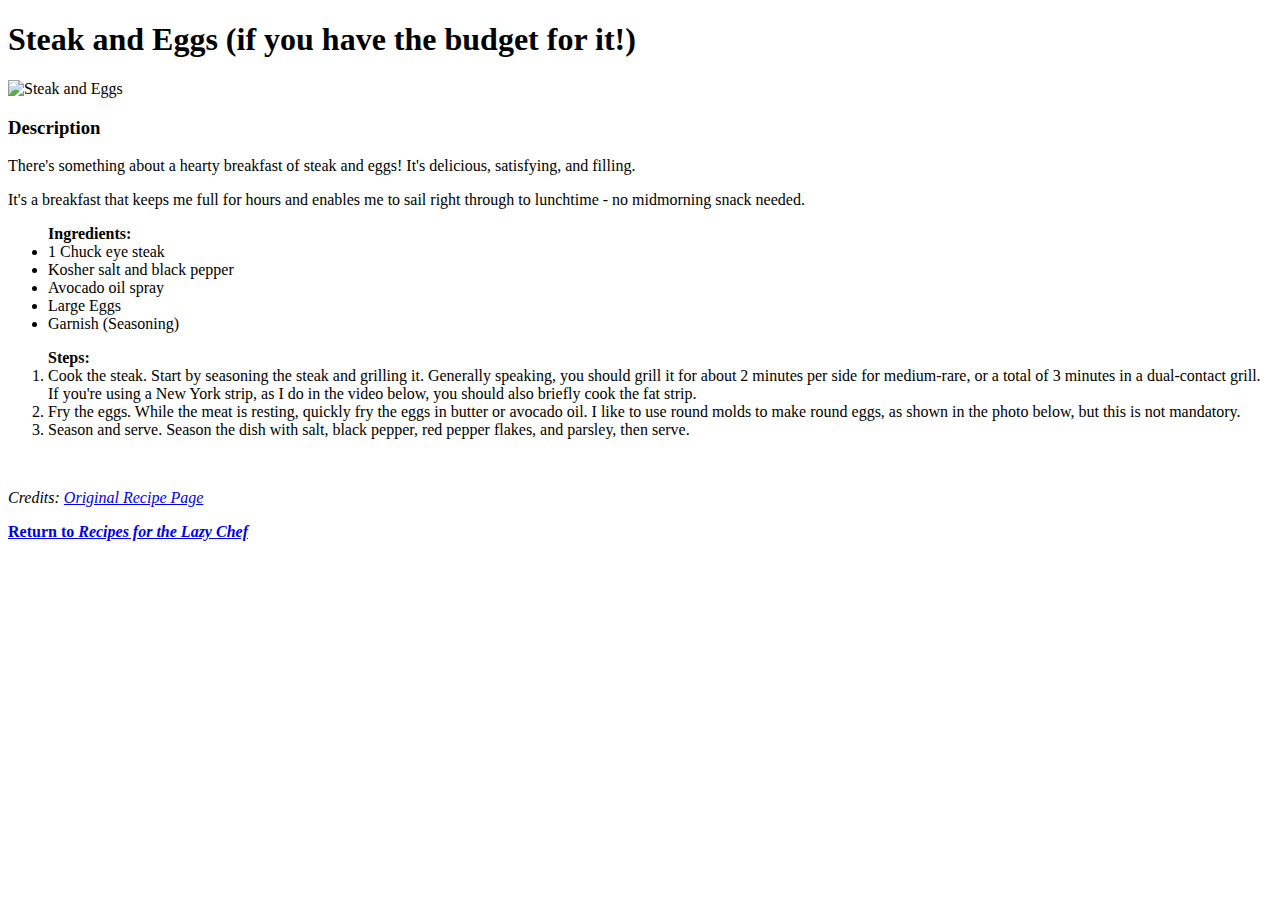
==== recipes/steak-and-eggs.html @ b3432ee8 "Add index html page along with recipe webpages." ====
<!DOCTYPE html>
<html lang="en">
<head>
    <meta charset="UTF-8">
    <meta name="viewport" content="width=device-width, initial-scale=1.0">
    <title>Steak and Eggs</title>
</head>
<body>
    <h1>Steak and Eggs (if you have the budget for it!)</h1>
    <img src="https://healthyrecipesblogs.com/wp-content/uploads/2024/01/Steak-and-Eggs-1-2023.jpg" alt="Steak and Eggs" height="400" width="420">
    <h3>Description</h3>
    <p>There's something about a hearty breakfast of steak and eggs! It's delicious, satisfying, and filling.</p>
    <p>It's a breakfast that keeps me full for hours and enables me to sail right through to lunchtime - no midmorning snack needed.</p>
    <ul><strong>Ingredients:</strong>
        <li>1 Chuck eye steak</li>
        <li>Kosher salt and black pepper</li>
        <li>Avocado oil spray</li>
        <li>Large Eggs</li>
        <li>Garnish (Seasoning)</li>
    </ul>
    <ol><strong>Steps:</strong>
        <li>Cook the steak. Start by seasoning the steak and grilling it. Generally speaking, you should grill it for about 2 minutes per side for medium-rare, or a total of 3 minutes in a dual-contact grill. If you're using a New York strip, as I do in the video below, you should also briefly cook the fat strip.</li>
        <li>Fry the eggs. While the meat is resting, quickly fry the eggs in butter or avocado oil. I like to use round molds to make round eggs, as shown in the photo below, but this is not mandatory.</li>
        <li>Season and serve. Season the dish with salt, black pepper, red pepper flakes, and parsley, then serve.</li>
    </ol>
    <br>
    <p><i>Credits: <a href="https://healthyrecipesblogs.com/steak-and-eggs-recipe/#ingredients" target="_blank">Original Recipe Page</a></i></p>
    <p><a href="../index.html"><strong>Return to <i>Recipes for the Lazy Chef</i></strong></a></p>
</body>
</html>
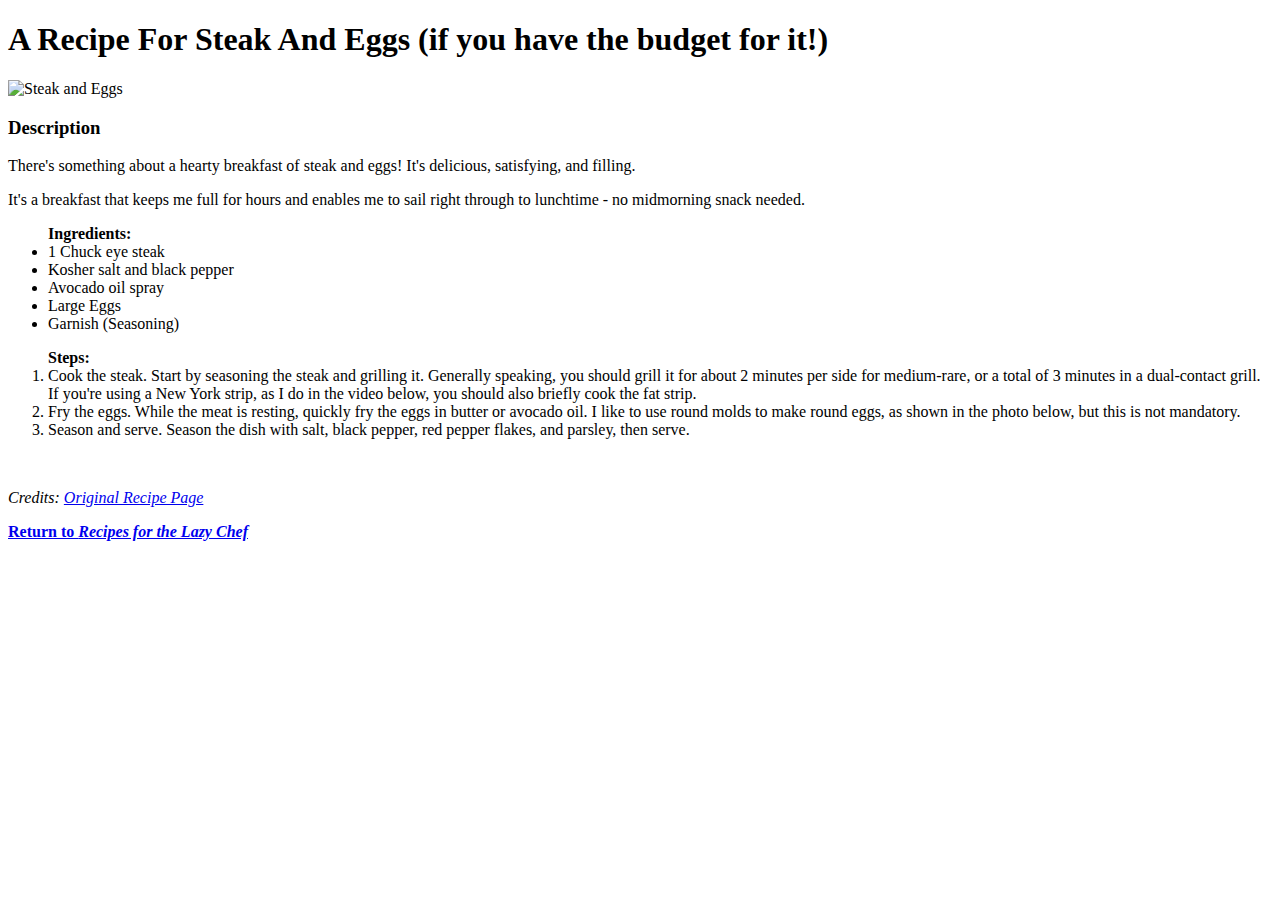
==== commit c567a88c: "Added necessary files for project" ====
--- a/recipes/steak-and-eggs.html
+++ b/recipes/steak-and-eggs.html
@@ -6,7 +6,7 @@
     <title>Steak and Eggs</title>
 </head>
 <body>
-    <h1>Steak and Eggs (if you have the budget for it!)</h1>
+    <h1>A Recipe For Steak And Eggs (if you have the budget for it!)</h1>
     <img src="https://healthyrecipesblogs.com/wp-content/uploads/2024/01/Steak-and-Eggs-1-2023.jpg" alt="Steak and Eggs" height="400" width="420">
     <h3>Description</h3>
     <p>There's something about a hearty breakfast of steak and eggs! It's delicious, satisfying, and filling.</p>
